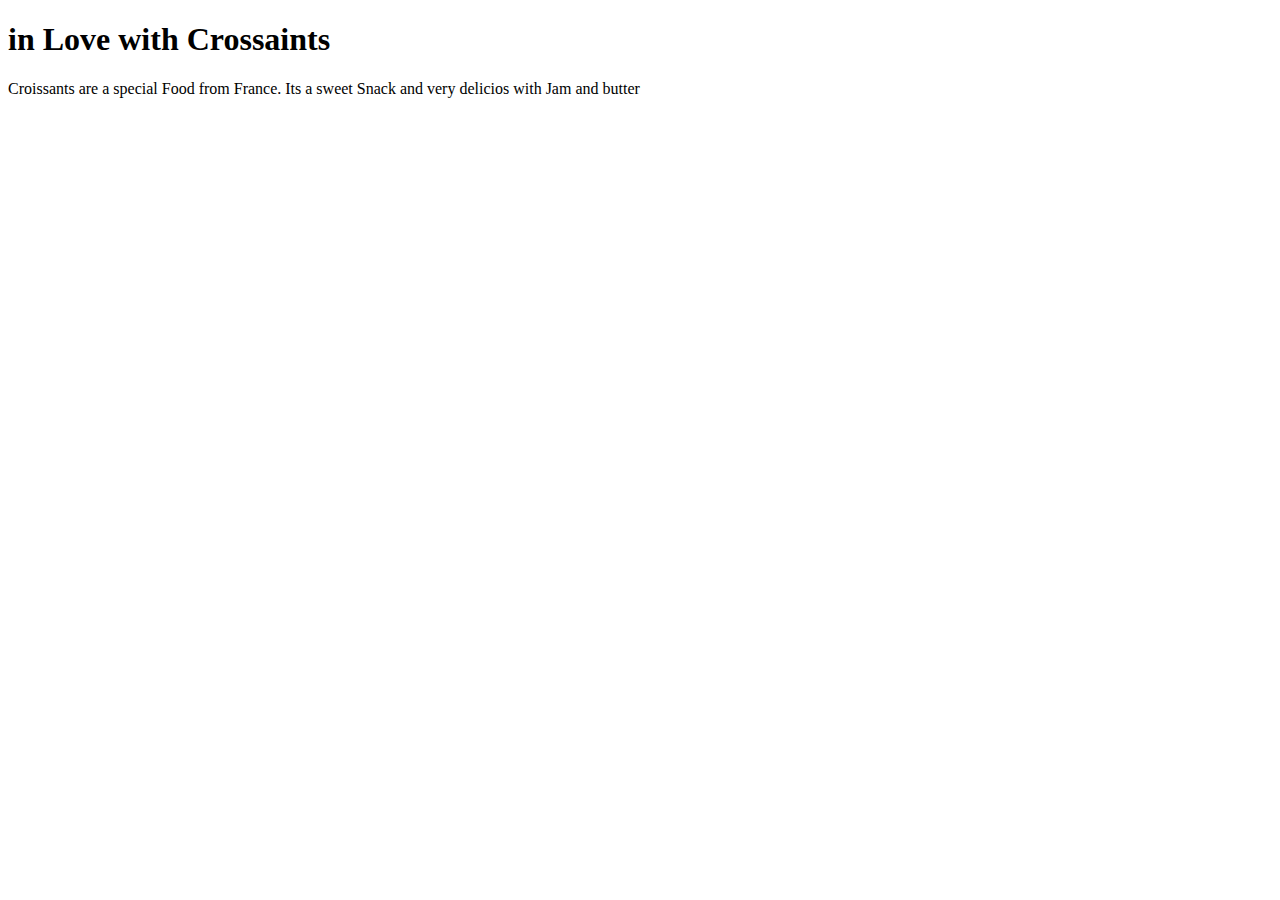
==== index.html @ 72b9f3d4 "add pages and content" ====
<!DOCTYPE html>
<html lang="en">
<head>
    <meta charset="UTF-8">
    <meta http-equiv="X-UA-Compatible" content="IE=edge">
    <meta name="viewport" content="width=device-width, initial-scale=1.0">
    <title>Document</title>
</head>
<body>
   <h1> in Love with Crossaints </h1> 
   <p>Croissants are a special Food from France. Its a sweet Snack and very delicios with Jam and butter </p>
</body>
</html>
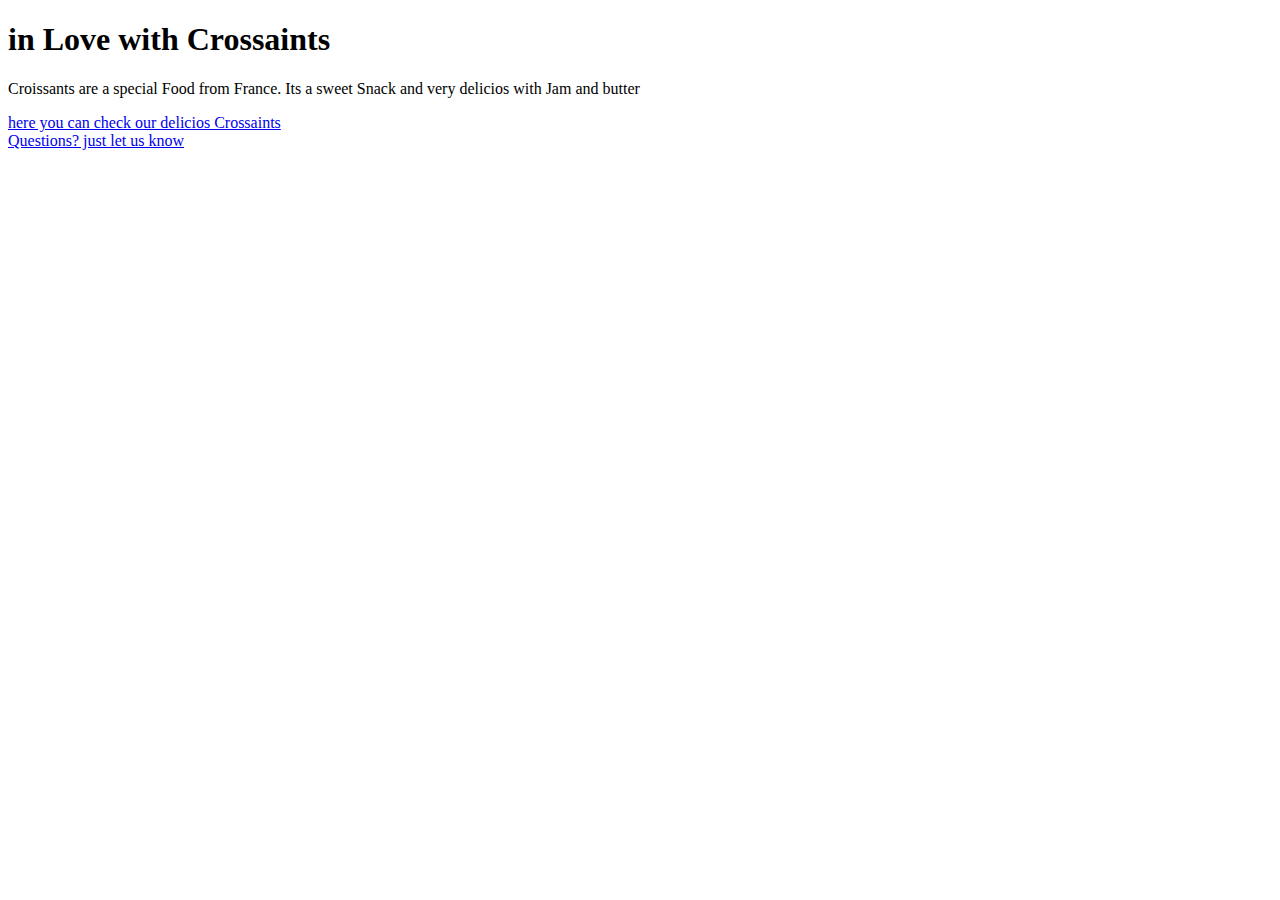
==== commit 45c5b5a9: "test" ====
--- a/index.html
+++ b/index.html
@@ -5,9 +5,14 @@
     <meta http-equiv="X-UA-Compatible" content="IE=edge">
     <meta name="viewport" content="width=device-width, initial-scale=1.0">
     <title>Document</title>
+        <link href="src/styles.css" rel="stylesheet" type="text/css" />
 </head>
 <body>
    <h1> in Love with Crossaints </h1> 
    <p>Croissants are a special Food from France. Its a sweet Snack and very delicios with Jam and butter </p>
+
+   <a href="photo.html">here you can check our delicios Crossaints</a>
+   <br>
+    <a href="contact.html">Questions? just let us know</a>
 </body>
 </html>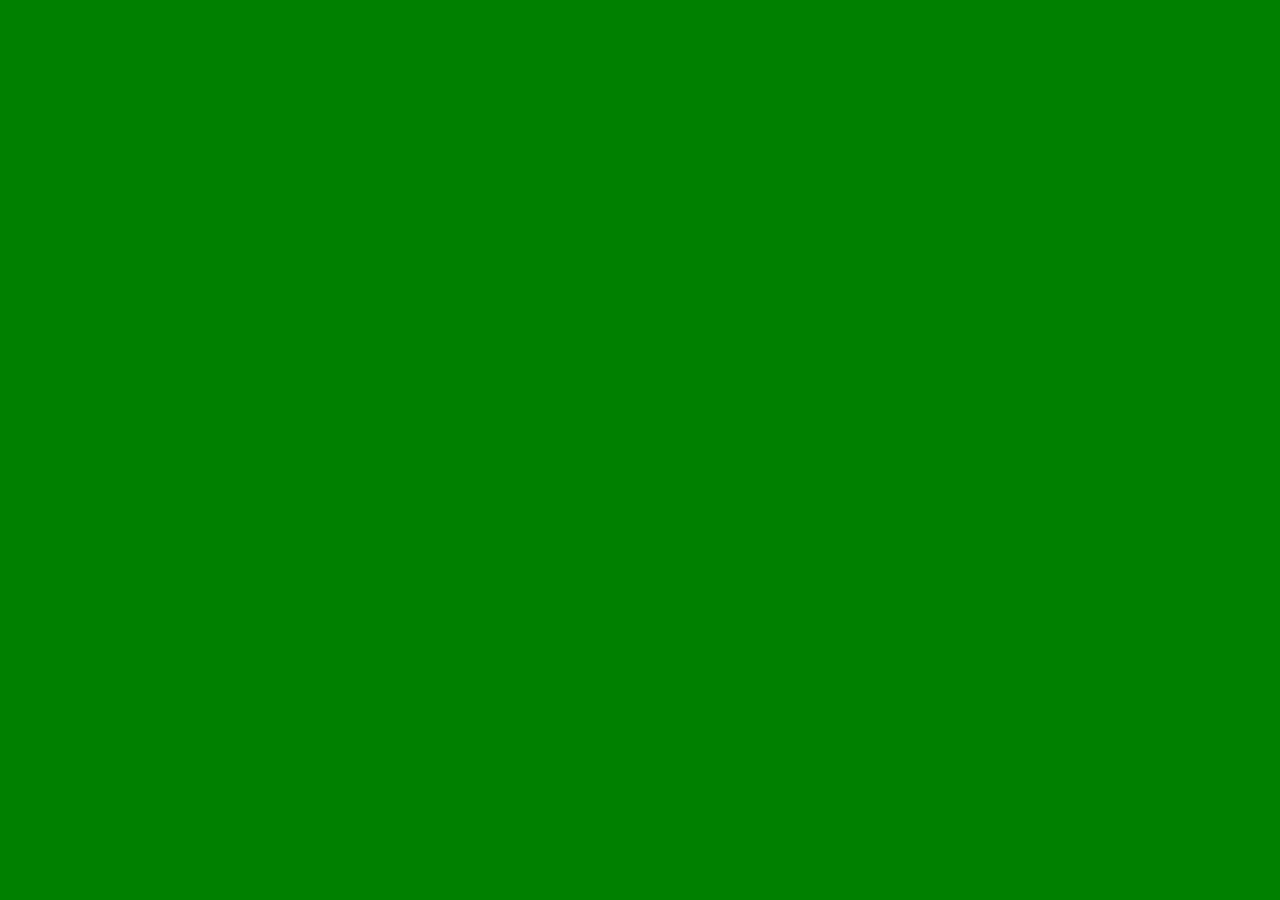
==== commit a2c63043: "bls" ====
--- a/index.html
+++ b/index.html
@@ -4,15 +4,11 @@
     <meta charset="UTF-8">
     <meta http-equiv="X-UA-Compatible" content="IE=edge">
     <meta name="viewport" content="width=device-width, initial-scale=1.0">
+    <link rel="stylesheet" href="style.css">
     <title>Document</title>
-        <link href="src/styles.css" rel="stylesheet" type="text/css" />
 </head>
 <body>
-   <h1> in Love with Crossaints </h1> 
-   <p>Croissants are a special Food from France. Its a sweet Snack and very delicios with Jam and butter </p>
-
-   <a href="photo.html">here you can check our delicios Crossaints</a>
-   <br>
-    <a href="contact.html">Questions? just let us know</a>
+    
 </body>
+</html>
 </html>--- a/style.css
+++ b/style.css
@@ -0,0 +1,7 @@
+body {
+    background-color: green;
+}
+h1{
+
+    text-align: center;
+}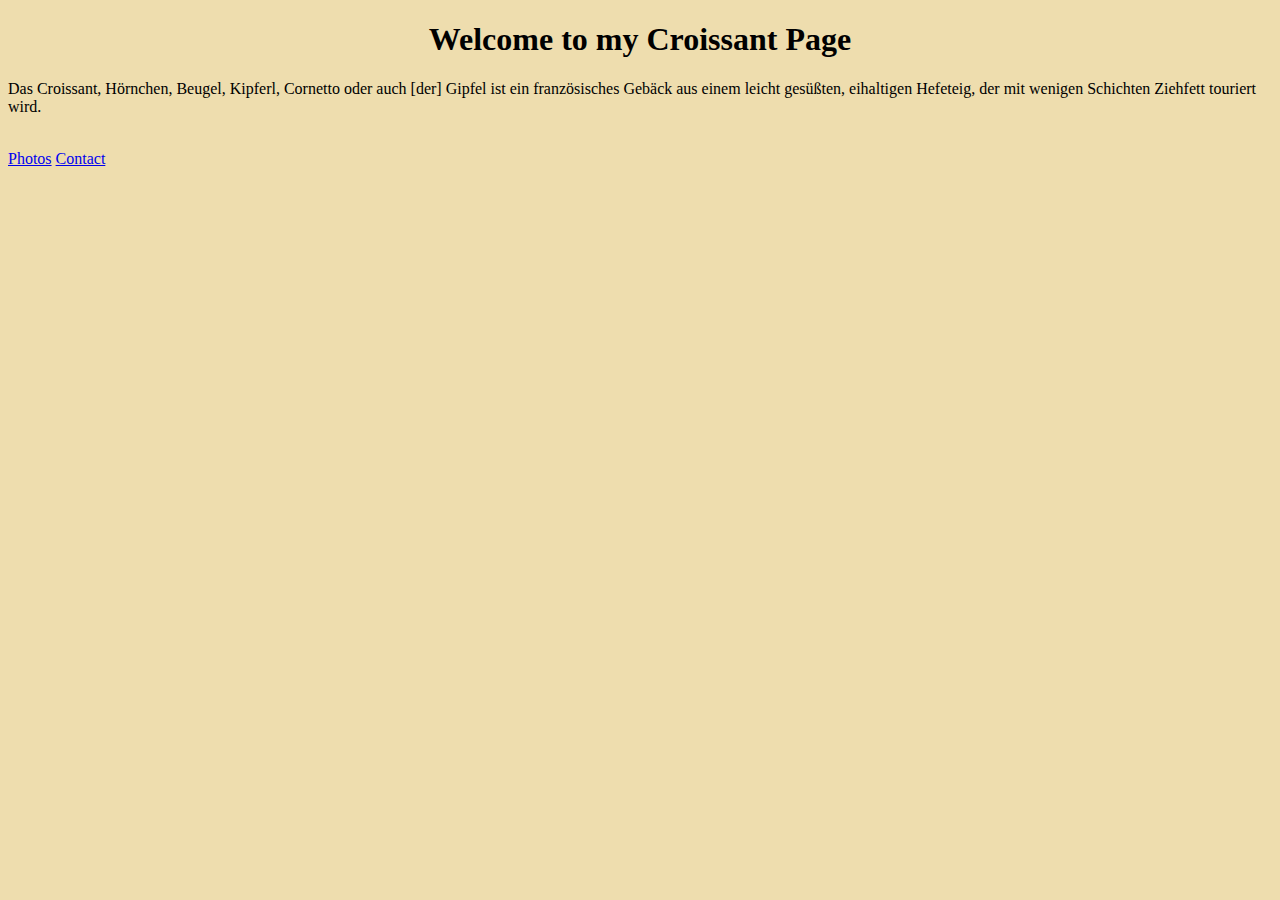
==== commit 378baf58: "correct working on Page" ====
--- a/index.html
+++ b/index.html
@@ -8,7 +8,14 @@
     <title>Document</title>
 </head>
 <body>
-    
+   <h1>Welcome to my Croissant Page</h1> 
+<p>Das Croissant, Hörnchen, Beugel, Kipferl, Cornetto oder auch [der] Gipfel ist ein französisches Gebäck aus einem leicht
+gesüßten, eihaltigen Hefeteig, der mit wenigen Schichten Ziehfett touriert wird.</p>
+<br>
+        <a href="photo.html">Photos</a>
+        <a href="contact.html">Contact</a>
+
+
 </body>
 </html>
 </html>--- a/style.css
+++ b/style.css
@@ -1,7 +1,16 @@
 body {
-    background-color: green;
+    background-color: #eeddae;
 }
 h1{
 
     text-align: center;
+}
+img{
+    max-width: 500px;
+    display: block;
+    margin: auto;
+    padding: 10 auto;
+}
+.test {
+    text-align: center;
 }